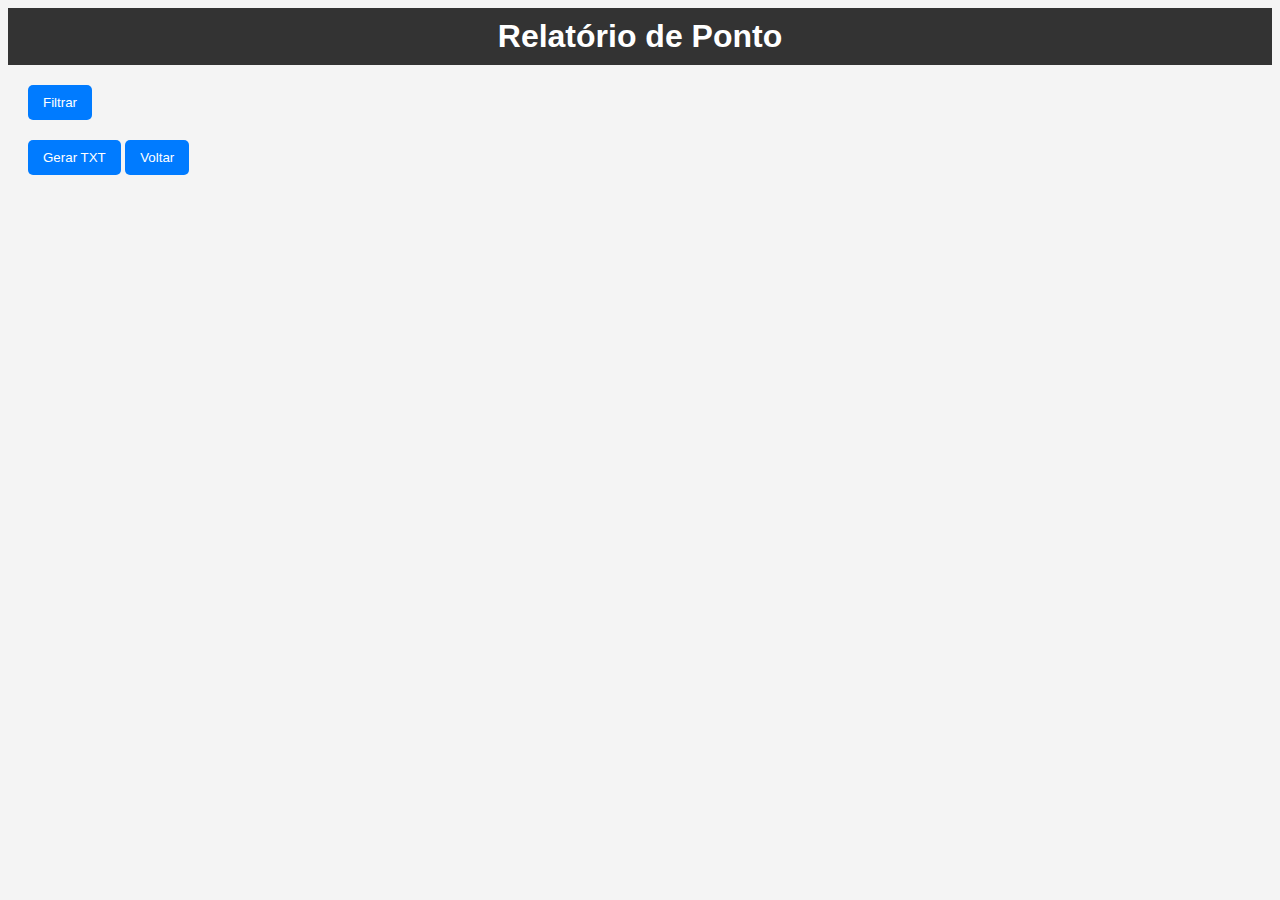
==== relatorio.html @ e3f2e8bf "first commit" ====
<!DOCTYPE html>
<html lang="pt-BR">
<head>
    <meta charset="UTF-8">
    <meta name="viewport" content="width=device-width, initial-scale=1.0">
    <title>Relatório de Ponto</title>
    <link rel="stylesheet" href="relatorio.css"> <!-- Link para o CSS externo -->
</head>
<body>
    <header>
        <h1>Relatório de Ponto</h1>
    </header>
    <main>
        <button id="filtrar">Filtrar</button>
        <div id="filtro-opcoes" style="display:none;">
            <input type="text" id="filtro-nome" placeholder="Filtrar por Nome">
            <input type="text" id="filtro-registro" placeholder="Filtrar por Registro">
            <input type="date" id="filtro-data">
            <button id="aplicar-filtro">Aplicar Filtro</button>
        </div>
        <div id="relatorio"></div>
        <button id="gerar-txt">Gerar TXT</button>
        <button id="voltar">Voltar</button>
    </main>

    <!-- Modal para exibir detalhes do registro -->
    <div id="myModal" class="modal">
        <div class="modal-content">
            <span class="close">&times;</span>
            <h2>Detalhes do Registro</h2>
            <div id="detalhes"></div>
        </div>
    </div>

    <!-- Modal para seleção de registro para gerar TXT -->
    <div id="modal-select-txt" class="modal" style="display:none;">
        <div class="modal-content">
            <h2>Escolha um registro para gerar o arquivo TXT</h2>
            <select id="select-registro"></select>
            <button id="gerar-txt-confirmar">Gerar TXT</button>
            <button id="fechar-modal">Fechar</button>
        </div>
    </div>

    <script src="relatorio.js"></script> <!-- Link para o JavaScript externo -->
</body>
</html>
---- relatorio.css ----
body {
    font-family: Arial, sans-serif;
    background-color: #f4f4f4;
}

header {
    background: #333;
    color: #fff;
    padding: 10px 0;
    text-align: center;
}

h1 {
    margin: 0;
}

main {
    padding: 20px;
}

#relatorio {
    margin: 20px 0;
}

.registro {
    background: #fff;
    border: 1px solid #ddd;
    border-radius: 5px;
    margin: 10px 0;
    padding: 15px;
}

button {
    padding: 10px 15px;
    background: #007BFF;
    color: white;
    border: none;
    border-radius: 5px;
    cursor: pointer;
}

button:hover {
    background: #0056b3;
}

.modal {
    display: none; /* Hidden by default */
    position: fixed; /* Stay in place */
    z-index: 1; /* Sit on top */
    left: 0;
    top: 0;
    width: 100%; /* Full width */
    height: 100%; /* Full height */
    overflow: auto; /* Enable scroll if needed */
    background-color: rgb(0,0,0); /* Fallback color */
    background-color: rgba(0,0,0,0.4); /* Black w/ opacity */
}

.modal-content {
    background-color: #fefefe;
    margin: 15% auto; /* 15% from the top and centered */
    padding: 20px;
    border: 1px solid #888;
    width: 80%; /* Could be more or less, depending on screen size */
}

.close {
    color: #aaa;
    float: right;
    font-size: 28px;
    font-weight: bold;
}

.close:hover,
.close:focus {
    color: black;
    text-decoration: none;
    cursor: pointer;
}
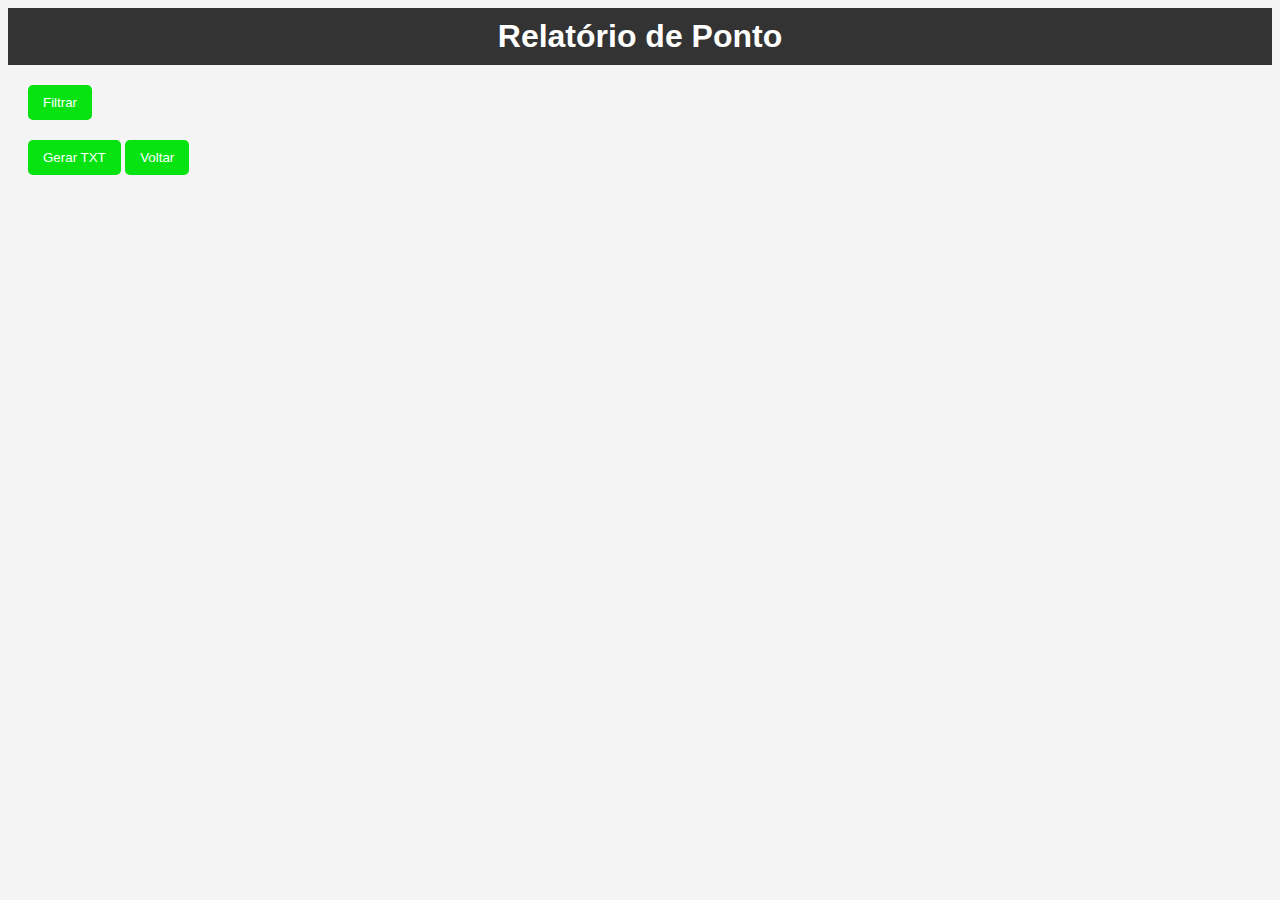
==== commit 99320efb: "Atualizacao" ====
--- a/relatorio.html
+++ b/relatorio.html
@@ -4,7 +4,7 @@
     <meta charset="UTF-8">
     <meta name="viewport" content="width=device-width, initial-scale=1.0">
     <title>Relatório de Ponto</title>
-    <link rel="stylesheet" href="relatorio.css"> <!-- Link para o CSS externo -->
+    <link rel="stylesheet" href="relatorio.css"> 
 </head>
 <body>
     <header>
@@ -23,7 +23,6 @@
         <button id="voltar">Voltar</button>
     </main>
 
-    <!-- Modal para exibir detalhes do registro -->
     <div id="myModal" class="modal">
         <div class="modal-content">
             <span class="close">&times;</span>
@@ -32,7 +31,6 @@
         </div>
     </div>
 
-    <!-- Modal para seleção de registro para gerar TXT -->
     <div id="modal-select-txt" class="modal" style="display:none;">
         <div class="modal-content">
             <h2>Escolha um registro para gerar o arquivo TXT</h2>
@@ -42,6 +40,6 @@
         </div>
     </div>
 
-    <script src="relatorio.js"></script> <!-- Link para o JavaScript externo -->
+    <script src="relatorio.js"></script> 
 </body>
 </html>
--- a/relatorio.css
+++ b/relatorio.css
@@ -32,7 +32,7 @@
 
 button {
     padding: 10px 15px;
-    background: #007BFF;
+    background: #06e311;
     color: white;
     border: none;
     border-radius: 5px;
@@ -40,28 +40,28 @@
 }
 
 button:hover {
-    background: #0056b3;
+    background: #06e311;
 }
 
 .modal {
-    display: none; /* Hidden by default */
-    position: fixed; /* Stay in place */
-    z-index: 1; /* Sit on top */
+    display: none; 
+    position: fixed; 
+    z-index: 1;
     left: 0;
     top: 0;
-    width: 100%; /* Full width */
-    height: 100%; /* Full height */
-    overflow: auto; /* Enable scroll if needed */
-    background-color: rgb(0,0,0); /* Fallback color */
-    background-color: rgba(0,0,0,0.4); /* Black w/ opacity */
+    width: 100%; 
+    height: 100%; 
+    overflow: auto; 
+    background-color: rgb(0,0,0); 
+    background-color: rgba(0,0,0,0.4); 
 }
 
 .modal-content {
     background-color: #fefefe;
-    margin: 15% auto; /* 15% from the top and centered */
+    margin: 15% auto;
     padding: 20px;
     border: 1px solid #888;
-    width: 80%; /* Could be more or less, depending on screen size */
+    width: 80%;
 }
 
 .close {
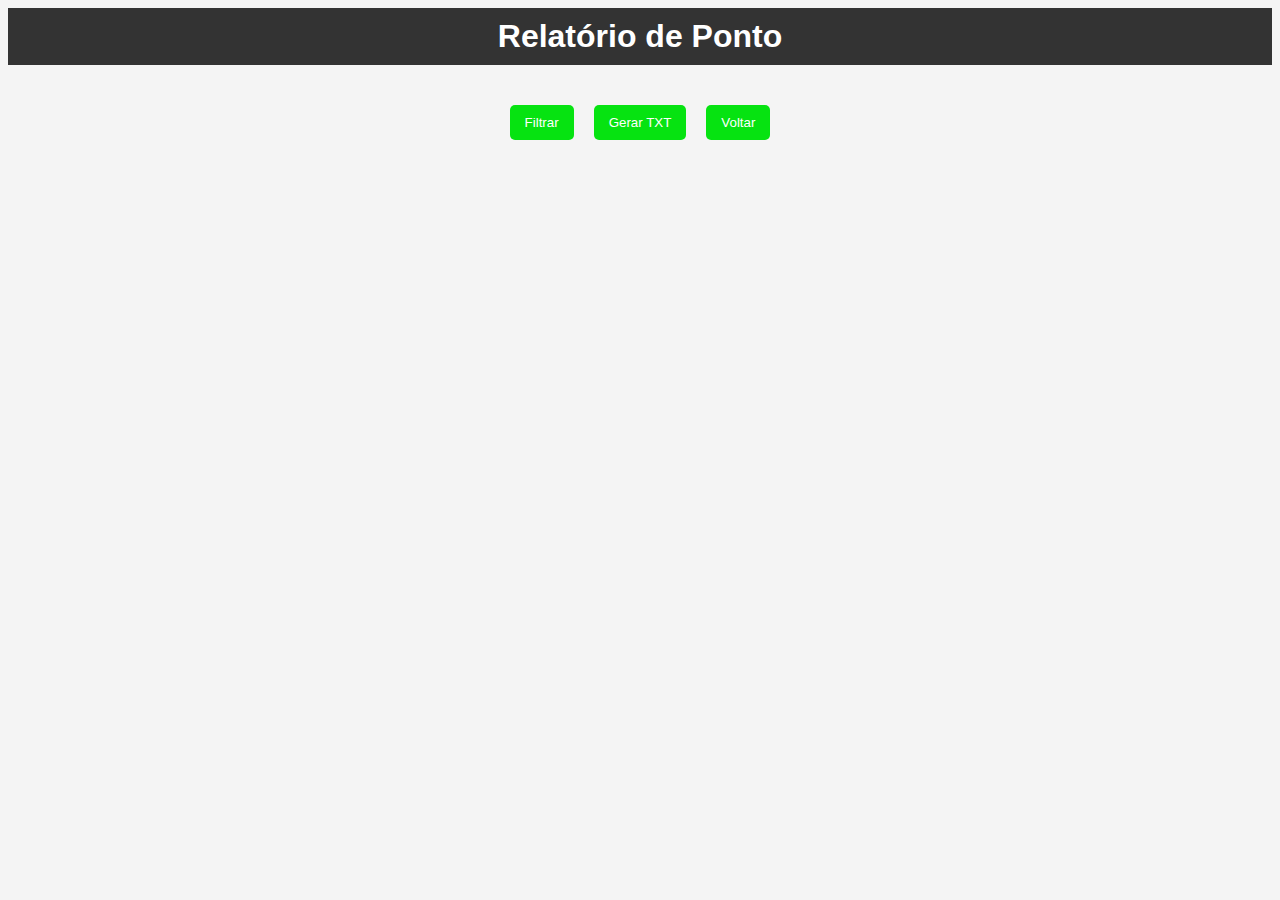
==== commit 0042ee23: "Atualizacao" ====
--- a/relatorio.html
+++ b/relatorio.html
@@ -4,14 +4,18 @@
     <meta charset="UTF-8">
     <meta name="viewport" content="width=device-width, initial-scale=1.0">
     <title>Relatório de Ponto</title>
-    <link rel="stylesheet" href="relatorio.css"> 
+    <link rel="stylesheet" href="css/relatorio.css"> 
 </head>
 <body>
     <header>
         <h1>Relatório de Ponto</h1>
     </header>
     <main>
-        <button id="filtrar">Filtrar</button>
+        <div class="button-container">
+            <button id="filtrar">Filtrar</button>
+            <button id="gerar-txt">Gerar TXT</button>
+            <button id="voltar">Voltar</button>
+        </div>
         <div id="filtro-opcoes" style="display:none;">
             <input type="text" id="filtro-nome" placeholder="Filtrar por Nome">
             <input type="text" id="filtro-registro" placeholder="Filtrar por Registro">
@@ -19,27 +23,27 @@
             <button id="aplicar-filtro">Aplicar Filtro</button>
         </div>
         <div id="relatorio"></div>
-        <button id="gerar-txt">Gerar TXT</button>
-        <button id="voltar">Voltar</button>
+
+        <!-- Modal para exibir detalhes do registro -->
+        <div id="myModal" class="modal">
+            <div class="modal-content">
+                <span class="close">&times;</span>
+                <h2>Detalhes do Registro</h2>
+                <div id="detalhes"></div>
+            </div>
+        </div>
+
+        <div id="modal-select-txt" class="modal" style="display:none;">
+            <div class="modal-content">
+                <h2>Escolha um registro para gerar o arquivo TXT</h2>
+                <select id="select-registro"></select>
+                <button id="gerar-txt-confirmar">Gerar TXT</button>
+                <button id="fechar-modal">Fechar</button>
+            </div>
+        </div>
+
     </main>
 
-    <div id="myModal" class="modal">
-        <div class="modal-content">
-            <span class="close">&times;</span>
-            <h2>Detalhes do Registro</h2>
-            <div id="detalhes"></div>
-        </div>
-    </div>
-
-    <div id="modal-select-txt" class="modal" style="display:none;">
-        <div class="modal-content">
-            <h2>Escolha um registro para gerar o arquivo TXT</h2>
-            <select id="select-registro"></select>
-            <button id="gerar-txt-confirmar">Gerar TXT</button>
-            <button id="fechar-modal">Fechar</button>
-        </div>
-    </div>
-
-    <script src="relatorio.js"></script> 
+    <script src="js/relatorio.js"></script> 
 </body>
 </html>
--- a/css/relatorio.css
+++ b/css/relatorio.css
@@ -0,0 +1,89 @@
+body {
+    font-family: Arial, sans-serif;
+    background-color: #f4f4f4;
+}
+
+header {
+    background: #333;
+    color: #fff;
+    padding: 10px 0;
+    text-align: center;
+}
+
+h1 {
+    margin: 0;
+}
+
+main {
+    padding: 20px;
+}
+
+#relatorio {
+    margin: 20px 0;
+}
+
+.registro {
+    background: #fff;
+    border: 1px solid #ddd;
+    border-radius: 5px;
+    margin: 10px 0;
+    padding: 15px;
+}
+
+button {
+    padding: 10px 15px;
+    background: #06e311;
+    color: white;
+    border: none;
+    border-radius: 5px;
+    cursor: pointer;
+}
+
+button:hover {
+    background: #06e311;
+}
+
+.modal {
+    display: none; 
+    position: fixed; 
+    z-index: 1;
+    left: 0;
+    top: 0;
+    width: 100%; 
+    height: 100%; 
+    overflow: auto; 
+    background-color: rgb(0,0,0); 
+    background-color: rgba(0,0,0,0.4); 
+}
+
+.modal-content {
+    background-color: #fefefe;
+    margin: 15% auto;
+    padding: 20px;
+    border: 1px solid #888;
+    width: 80%;
+}
+
+.close {
+    color: #aaa;
+    float: right;
+    font-size: 28px;
+    font-weight: bold;
+}
+
+.close:hover,
+.close:focus {
+    color: black;
+    text-decoration: none;
+    cursor: pointer;
+}
+
+.button-container {
+    display: flex;
+    justify-content: center; /* Centraliza os botões horizontalmente */
+    margin: 20px 0; /* Adiciona espaço acima e abaixo dos botões */
+}
+
+.button-container button {
+    margin: 0 10px; /* Adiciona espaço entre os botões */
+}
